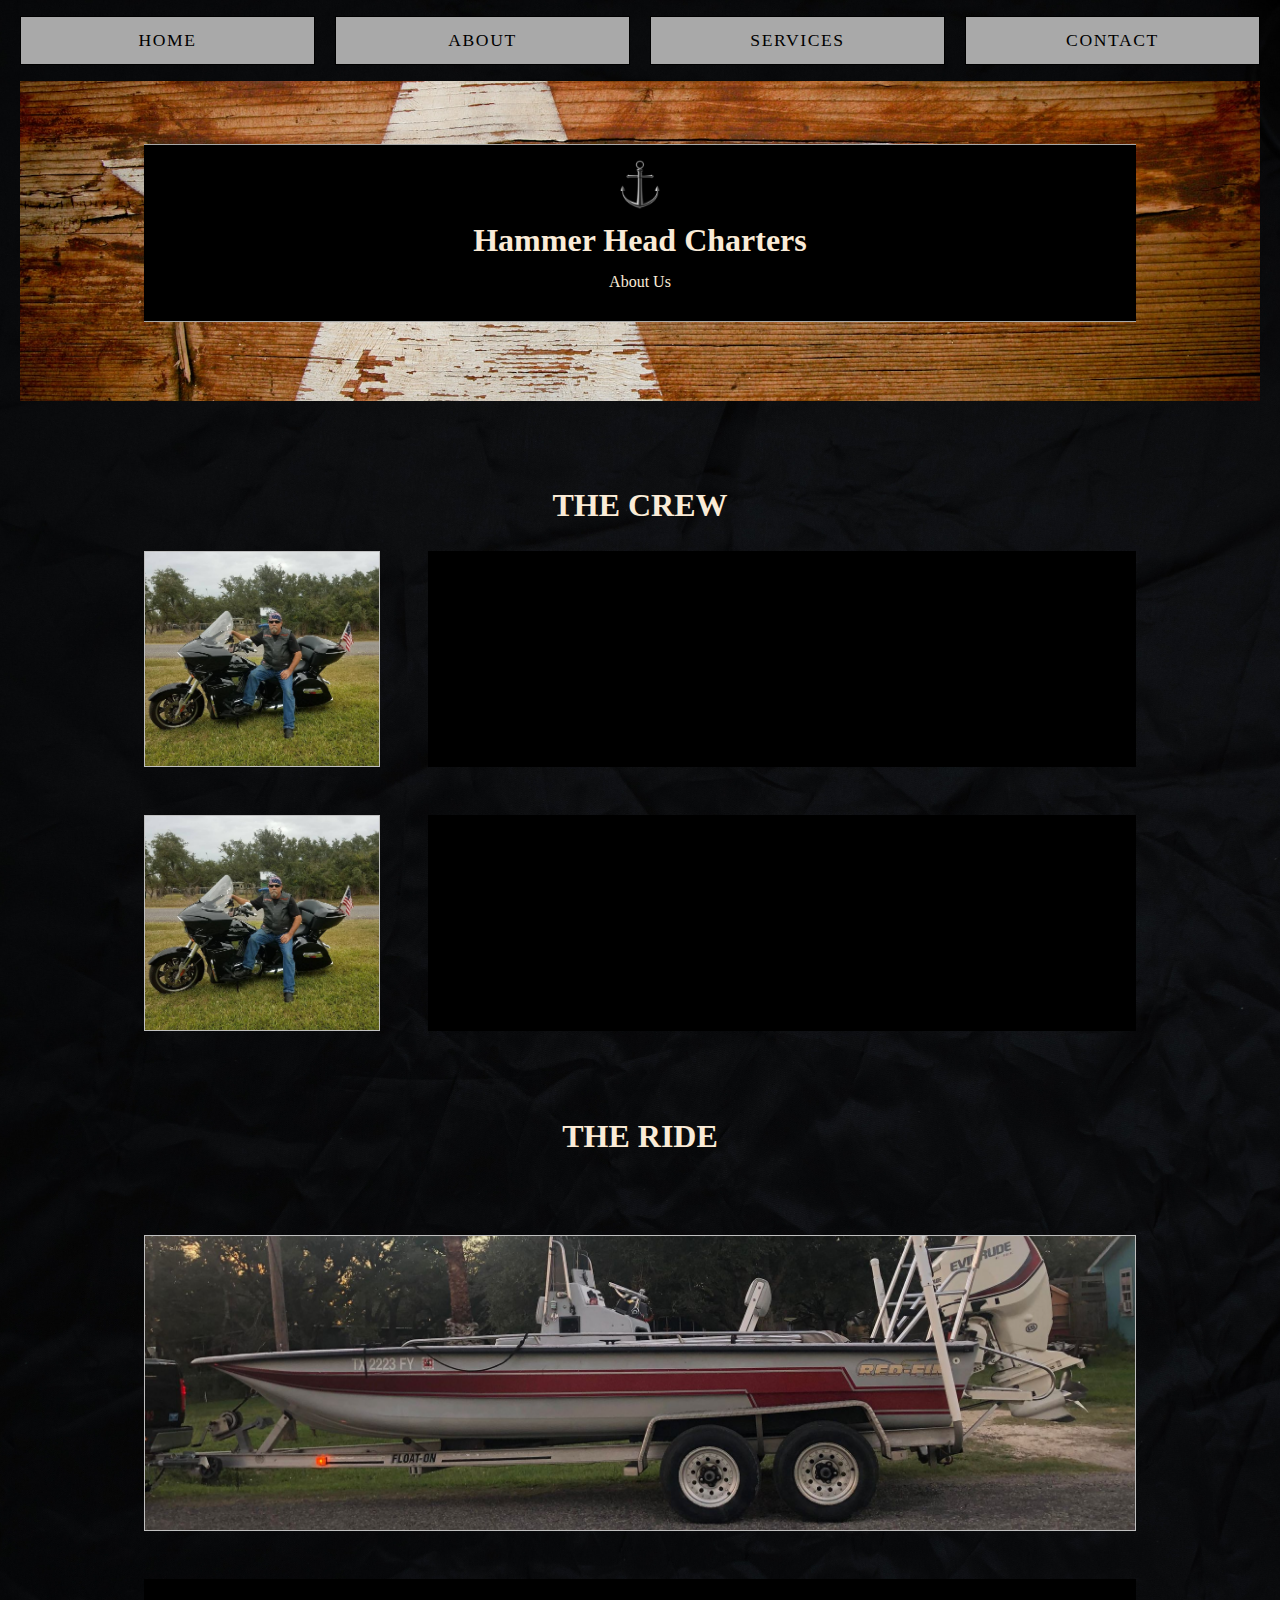
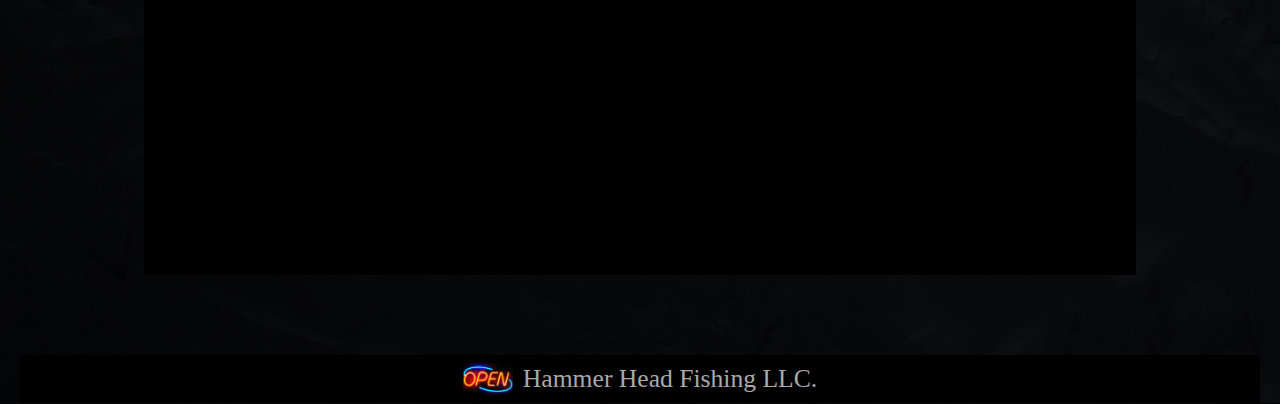
==== index2.html @ d733147a "added first commit of charter project" ====
<!DOCTYPE html>
<html lang="en">
<head>
    <meta charset="UTF-8">
    <meta http-equiv="X-UA-Compatible" content="IE=edge">
    <meta name="viewport" content="width=device-width, initial-scale=1.0">
    <title>Document</title>
    <link href="index.css" rel="stylesheet" />
</head>
<body>
    <div class="pg2margin">
  <nav class="main-nav">
        <ul>
        <li>
            <a href="index.html">Home</a>
        </li>
        <li>
            <a href="index2.html">About</a>
        </li>
        <li>
            <a href="index3.html">Services</a>
        </li>
        <li>
            <a href="index4.html">Contact</a>
        </li>
        </ul>
  </nav>

  <div class="hero-about">
    <h1 class="hero-logo"><img src='index1/logo.png' /></h1>
    <h1>Hammer Head Charters</h1>
    <p>About Us</p>
    </div>
    

<div>
    <h2 class="about-header">The Crew</h2>
</div>

<div class="grid-container">
    <div class="portrait"></div>
    <div class="bio"></div>

    <div class="portrait"></div>
    <div class="bio"></div>
</div>

<h2 class="about-header">The Ride</h2>

<div class="grid-container2">
    <div class="boat-pic"></div>
    <div class="boat-bio"></div>

</div>


<footer>
    <img src="index1/open.png" alt="opensign" />
    <P>Hammer Head Fishing LLC.</P>
</footer>
</div>
    
</body>

</html>
---- index.css ----
body {
    margin: 0 auto;
    max-width: 1500px;
    align-items: center;
    background: url("background.jpg");
    background-size: cover;
    background-position: center;
    
}



.main-nav ul {
    display: grid;
    grid-gap: 20px;
    padding: 0;
    list-style: none;
    grid-template-columns: repeat(4, 1fr);
    
}


.main-nav a {
    text-decoration: none;
    background: darkgrey;
    display: block;
    padding: 0.8rem;
    text-align: center;
    color: black;
    font-weight: 500;
    text-transform: uppercase;
    font-size: 1.1rem;
    font-family:fantasy;
    letter-spacing: .1rem;
    border: 1px black solid;
    
}

.main-nav a:hover {
    background-color:black;
    color:darkgrey;
    transition: .5s;
    border: 1px solid darkgray;
}

.hero {
    width: 100%;
    height: 20rem;
    background: url("index1/hero-img.jpg");
    background-size: cover;
    background-position: center;
    display: flex;
    flex-wrap: wrap;
    align-content: center;
    justify-content: center;
    margin-bottom: 80px;
}

.hero-logo {
    border-top: 1px darkgrey solid;
}

.hero h1 {
    display: flex;
    color:antiquewhite;
    width: 80%;
    height: 20%;
    margin-bottom: 0px;
    margin-top: 0px;
    background-color:black;
    align-items: center;
    justify-content: center;
    
}



.hero img {
    height: 50px;
    width: 40px;
    margin-top: 1rem;
}

.hero p {
    color:antiquewhite;
    width: 80%;
    text-align: center;
    height: 15%;
    margin-top: 0;
    background-color:black;
    border-bottom: 1px darkgrey solid;
}


.logo {
    height: 4rem;
    width: 100%;
    background-color: transparent;
    margin-top: 30px;
    display: flex;
    justify-content: center;
    
}

.logo img {
    height: 4rem;
    width: 5%;
}

.container {
    display: flex;
    width: 100%;
    height: 14rem;
    justify-content: space-around;
    margin-top: 30px;
}

.container div {
    width: 20%;
    height: 10rem;
    display: flex;
    justify-content: center;
    align-items: center;
    max-width: 30%;
    min-width: 25%;
}


.container p {
    font-size: 2rem;
    color: antiquewhite;
    display: flex;
    width: 50%;
    height: 65%;
    background-color:black;
    justify-content: center;
    align-items: center;
    border-radius: 50%;
}

.container a {
    text-decoration: none;
    color: antiquewhite;
    background-color: black;
    border-bottom: silver 2px solid;
    padding-bottom: 2px;
}

.box1 {
    background: url("index1/fishing.jpg");
    background-size: cover;
}

.box2 {
    background: url("index1/ducking.jpg");
    background-size: cover;
}

.box3 {
    background: url("index1/handshake.jpg");
    background-size: cover;
}

.contact {
    width: 100%;
    height: 10rem;
    margin-top: 30px;
    display: flex;
    justify-content: center;
    align-items: center;
    flex-wrap: wrap;
}

.contact div {
    color:antiquewhite;
    width: 30%;
    font-size: 2.2rem;
    display: flex;
    justify-content: center;
    flex-wrap: wrap;
    flex-shrink: 2;
   
}

.contact a {
    height: 80%;
    width: 100%;
    display: flex;
    justify-content: center;
    flex-wrap: wrap;
    flex-shrink: 2;
}

.email-img:hover {
    height: 5.5rem;
    width: 7rem;

}

.phone-img:hover {
    height: 7rem;
    width: 8rem;
}

.contact-border {
    border-left: 1px darkgrey solid;
    border-right: 1px darkgrey solid;
}

.contact img {
    height: 40%;
    width: 40%;
    
    
}

.contact p {
    text-align: center;
}

footer {
    width: 100%;
    height: 3rem;
    display: flex;
    margin-top: 3rem;
    justify-content: center;
    align-items: center;
    background-color: black;
}

footer p {
    font-size: 1.6rem;
    color: darkgrey;
}

footer img {
    height: 50px;
    width: 50px;
    margin-right: 10px;
}

@media only screen and (min-width: 800px) {
    .contact img {
        width: 25%;
        height: 25%;
    }
}

/* About Us Page */

.hero-about {
    width: 100%;
    height: 20rem;
    background: url("index2/hero-about.jpg");
    background-size: cover;
    background-position: center;
    display: flex;
    flex-wrap: wrap;
    align-content: center;
    justify-content: center;
    margin-bottom: 80px;
}

.hero-about h1 {
    display: flex;
    color:antiquewhite;
    width: 80%;
    height: 20%;
    margin-bottom: 0;
    margin-top: 0;
    background-color:black;
    align-items: center;
    justify-content: center;
    
}

.hero-about p {
    color:antiquewhite;
    width: 80%;
    text-align: center;
    height: 15%;
    margin-top: 0;
    background-color:black;
    border-bottom: 1px darkgrey solid;
}

.hero-about img {
    height: 50px;
    width: 40px;
    margin-top: 1rem;
}


.pg2margin {
    margin-left: 20px;
    margin-right: 20px;
}

.about-header {
    color: antiquewhite;
    margin-top: 7%;
    text-transform: uppercase;
    text-align: center;
    font-size: 2rem;
}

.grid-container {
    margin-left: 10%;
    display: grid;
    max-width: 80%;
    height: 30rem;
    grid-template-columns: 1fr 3fr;
    grid-template-rows: rpeat(2, 1fr);
    grid-gap: 3rem;
    margin-top: 1%;
}

.portrait {
    background: url(index2/atlas.JPG);
    background-size: cover;
    background-position: center;
    min-width: 10rem;
    border: silver 1px solid;
}

.bio {
    background-color: black;
}

.grid-container2 {
    display: grid;
    margin-left: 10%;
    margin-top: 5rem;
    margin-bottom:5rem;
    max-width: 80%;
    height: 40rem;
    grid-template-columns: 1fr;
    grid-template-rows: repeat(2, 1fr);
    grid-gap: 3rem;
}

.boat-pic {
    background: url("index2/oldboat.jpg");
    background-size: 100%;
    background-position: 20%;
    border: 1px silver solid;
}

.boat-bio {
    background-color: black;
}

/* contact page */

.hero-contact {
    width: 100%;
    height: 20rem;
    background: url("index4/hero-image.jpg");
    background-size: cover;
    background-position: center;
    display: flex;
    flex-wrap: wrap;
    align-content: center;
    justify-content: center;
    margin-bottom: 80px;
}

.hero-contact h1 {
    display: flex;
    color:antiquewhite;
    width: 80%;
    height: 20%;
    margin-bottom: 0;
    margin-top: 0;
    background-color:black;
    align-items: center;
    justify-content: center;
    
}

.hero-contact p {
    color:antiquewhite;
    width: 80%;
    text-align: center;
    height: 15%;
    margin-top: 0;
    background-color:black;
    border-bottom: 1px darkgrey solid;
}

.hero-contact img {
    height: 50px;
    width: 40px;
    margin-top: 1rem;
}
.contact-info4 {
    width: 100%;
    height:25rem;
    margin-top: 0;
    display: flex;
    justify-content: space-around;
    align-items: center;
}

.contact-info4-div {
    height: 80%;
    width: 40%;
    display: flex;
    color: white;
    font-family: fantasy;
    align-items: center;
    justify-content: center;
    flex-direction: column;
    background-color: black;
    border: silver 1px solid;
}

.contact-info4-div p {
    height: 100%;
    width:80%;
    display: flex;
    justify-content: center;
    align-items: center;
    margin-top: 0;
    margin-bottom: 0;
}

.call-us-header {
    font-size: 2.5rem;
    border-bottom: 1px silver solid;
}

.call-us-number {
    font-size: 2rem;
    
}

/* Services Page */

.hero-services {
    width: 100%;
    height: 20rem;
    background: url("index3/handshake.jpg");
    background-size: cover;
    background-position: center;
    display: flex;
    flex-wrap: wrap;
    align-content: center;
    justify-content: center;
    margin-bottom: 80px;
}

.hero-services h1 {
    display: flex;
    color:antiquewhite;
    width: 80%;
    height: 20%;
    margin-bottom: 0;
    margin-top: 0;
    background-color:black;
    align-items: center;
    justify-content: center;
    
}

.hero-services p {
    color:antiquewhite;
    width: 80%;
    text-align: center;
    height: 15%;
    margin-top: 0;
    background-color:black;
    border-bottom: 1px darkgrey solid;
}

.hero-services img {
    height: 50px;
    width: 40px;
    margin-top: 1rem;
}
.services-header {
    color:antiquewhite;
    text-align: center;
    font-size: 2rem;
}

.services-paragraph {
    color:antiquewhite;
    text-align: center;
    font-size: 1rem;
    letter-spacing: .1rem;
}
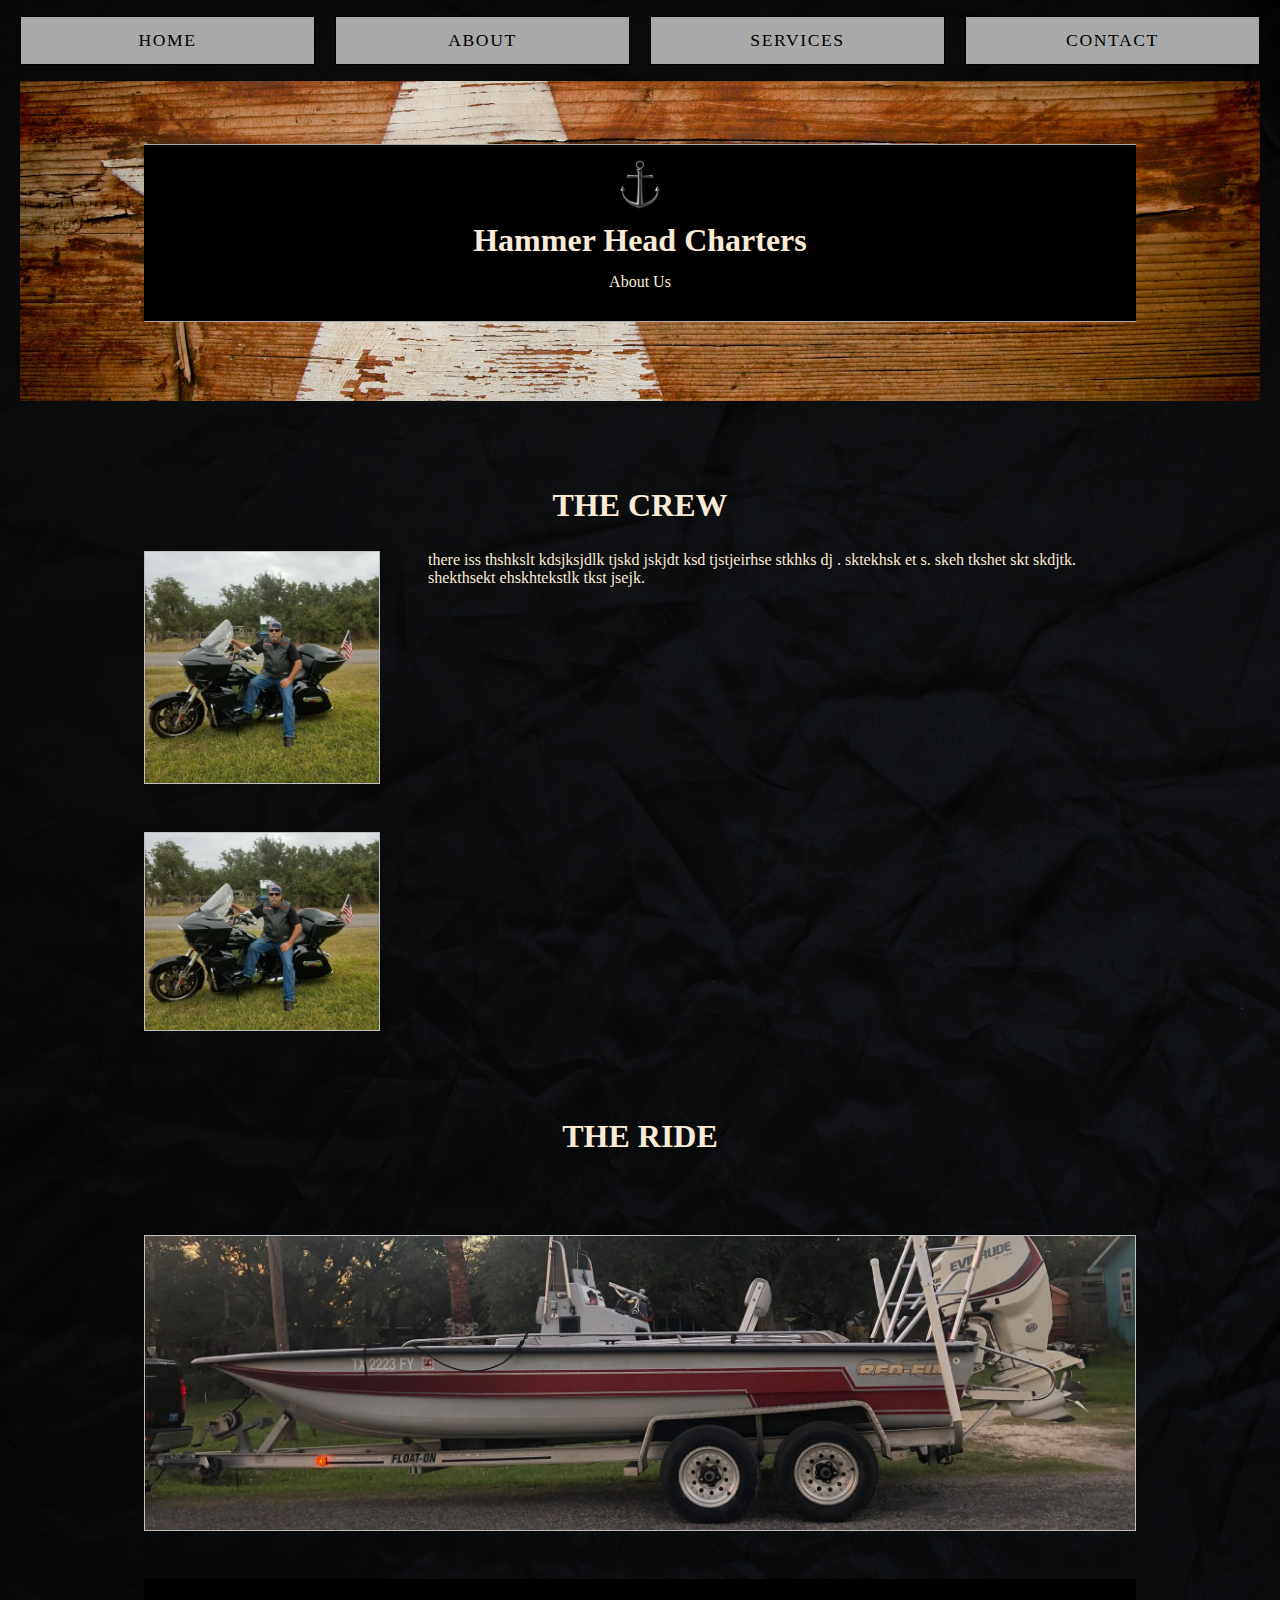
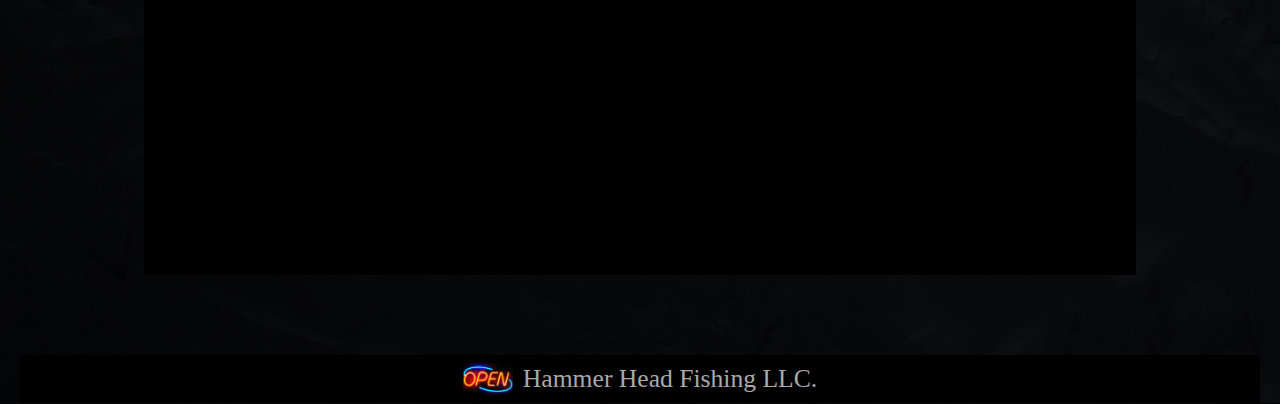
==== commit cbe6e614: "last commit before re-do on index2" ====
--- a/index2.html
+++ b/index2.html
@@ -39,7 +39,7 @@
 
 <div class="grid-container">
     <div class="portrait"></div>
-    <div class="bio"></div>
+    <div class="bio">there iss thshkslt kdsjksjdlk tjskd jskjdt ksd tjstjeirhse stkhks dj . sktekhsk et s. skeh tkshet skt skdjtk. shekthsekt ehskhtekstlk tkst jsejk.</div>
 
     <div class="portrait"></div>
     <div class="bio"></div>
--- a/index.css
+++ b/index.css
@@ -40,7 +40,7 @@
     background-color:black;
     color:darkgrey;
     transition: .5s;
-    border: 1px solid darkgray;
+    border: 1px solid darkgrey;
 }
 
 .hero {
@@ -116,13 +116,20 @@
 }
 
 .container div {
-    width: 20%;
-    height: 10rem;
-    display: flex;
-    justify-content: center;
-    align-items: center;
-    max-width: 30%;
-    min-width: 25%;
+    width: 15rem;
+    height: 15rem;
+    display: flex;
+    justify-content: center;
+    align-items: center;
+    border-radius: 50%;
+    border-top: 2px silver solid;
+    border-bottom: 2px silver solid;
+}
+
+.container div:hover {
+    width: 17rem;
+    height: 17rem;
+    transition: 1s;
 }
 
 
@@ -130,20 +137,27 @@
     font-size: 2rem;
     color: antiquewhite;
     display: flex;
-    width: 50%;
-    height: 65%;
-    background-color:black;
-    justify-content: center;
-    align-items: center;
-    border-radius: 50%;
-}
+    width: 100%;
+    height: 40%;
+    background-color:black;
+    justify-content: center;
+    align-items: center;
+    border-radius: 15%;
+    border-top: 1px silver solid;
+    border-bottom: 1px silver solid;
+}
+
+
 
 .container a {
     text-decoration: none;
     color: antiquewhite;
     background-color: black;
+    padding-bottom: 2px;
+}
+
+.container a:hover {
     border-bottom: silver 2px solid;
-    padding-bottom: 2px;
 }
 
 .box1 {
@@ -162,29 +176,34 @@
 }
 
 .contact {
-    width: 100%;
+    width: 80%;
+    margin: 0 auto;
     height: 10rem;
-    margin-top: 30px;
-    display: flex;
-    justify-content: center;
-    align-items: center;
-    flex-wrap: wrap;
+    margin-top: 4rem;
+    display: flex;
+    justify-content: center;
+    align-items: center;
+    flex-wrap: wrap;
+    margin-bottom: 0;
+    
 }
 
 .contact div {
     color:antiquewhite;
     width: 30%;
+    height: 7rem;
     font-size: 2.2rem;
     display: flex;
     justify-content: center;
+    align-items: center;
     flex-wrap: wrap;
     flex-shrink: 2;
-   
-}
+    border-bottom: silver 1px solid;
+    
+}
+
 
 .contact a {
-    height: 80%;
-    width: 100%;
     display: flex;
     justify-content: center;
     flex-wrap: wrap;
@@ -192,27 +211,26 @@
 }
 
 .email-img:hover {
-    height: 5.5rem;
-    width: 7rem;
-
+    margin-bottom: 2rem;
+    transition: .5s;
 }
 
 .phone-img:hover {
-    height: 7rem;
-    width: 8rem;
-}
-
-.contact-border {
-    border-left: 1px darkgrey solid;
-    border-right: 1px darkgrey solid;
+    margin-bottom: 2rem;
+    transition: .5s;
+}
+
+#loc {
+    height: 4rem;
+    width: 4rem;
 }
 
 .contact img {
-    height: 40%;
-    width: 40%;
-    
-    
-}
+    max-height: 60%;
+    max-width: 60%;
+}
+
+
 
 .contact p {
     text-align: center;
@@ -324,7 +342,7 @@
 }
 
 .bio {
-    background-color: black;
+    color:antiquewhite;
 }
 
 .grid-container2 {
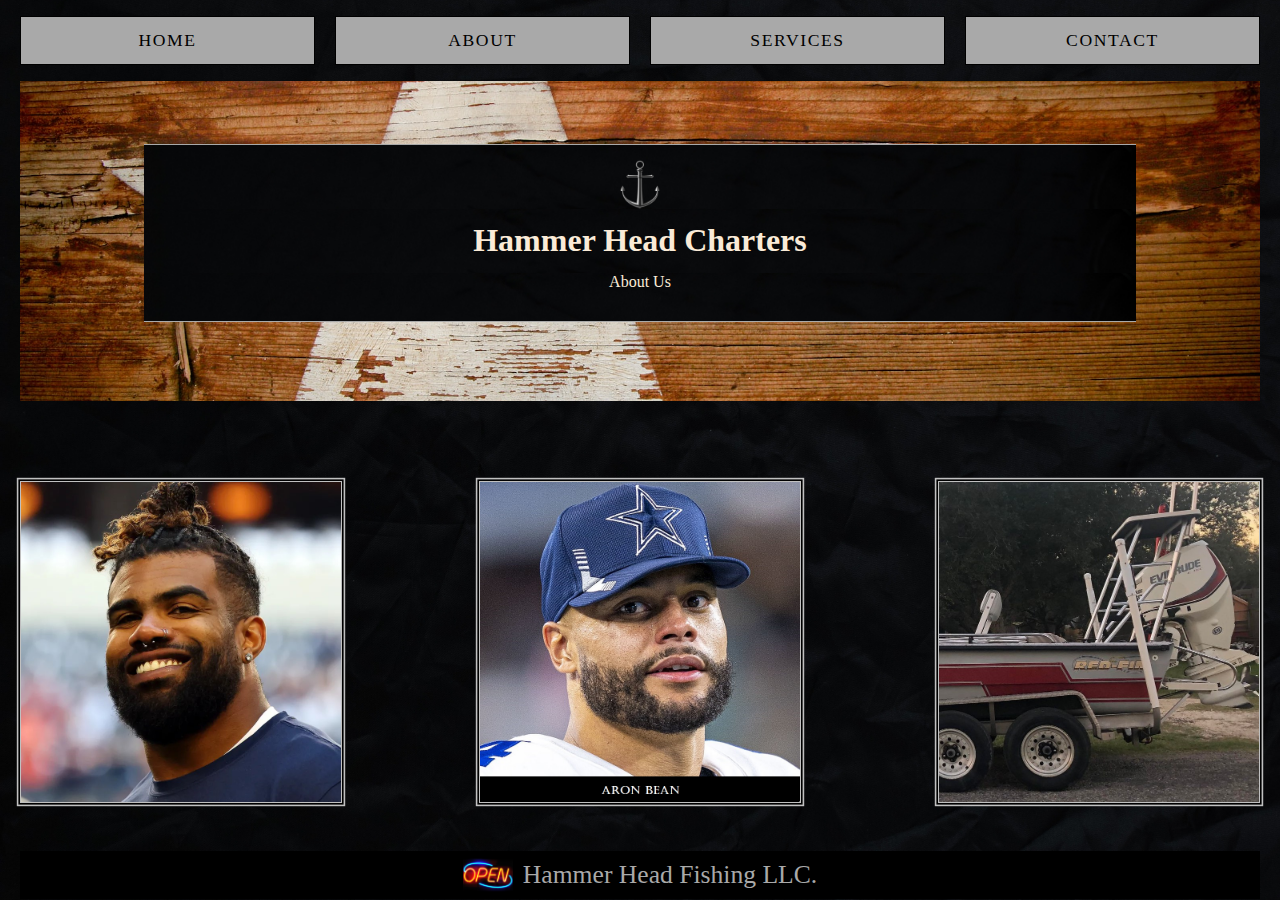
==== commit 1977f9ad: "done for the night" ====
--- a/index2.html
+++ b/index2.html
@@ -32,26 +32,12 @@
     <p>About Us</p>
     </div>
     
+    <div class="portrait">
+    <img src="index2/zeke.jpg" />
+    <img src="index2/dak.jpg" />
+    <img src="index2/oldboat.jpg" />
+    </div>
 
-<div>
-    <h2 class="about-header">The Crew</h2>
-</div>
-
-<div class="grid-container">
-    <div class="portrait"></div>
-    <div class="bio">there iss thshkslt kdsjksjdlk tjskd jskjdt ksd tjstjeirhse stkhks dj . sktekhsk et s. skeh tkshet skt skdjtk. shekthsekt ehskhtekstlk tkst jsejk.</div>
-
-    <div class="portrait"></div>
-    <div class="bio"></div>
-</div>
-
-<h2 class="about-header">The Ride</h2>
-
-<div class="grid-container2">
-    <div class="boat-pic"></div>
-    <div class="boat-bio"></div>
-
-</div>
 
 
 <footer>
--- a/index.css
+++ b/index.css
@@ -67,7 +67,8 @@
     height: 20%;
     margin-bottom: 0px;
     margin-top: 0px;
-    background-color:black;
+    background-image: url('background.jpg');
+    background-size: cover;
     align-items: center;
     justify-content: center;
     
@@ -87,7 +88,8 @@
     text-align: center;
     height: 15%;
     margin-top: 0;
-    background-color:black;
+    background-image: url('background.jpg');
+    background-size: cover;
     border-bottom: 1px darkgrey solid;
 }
 
@@ -286,7 +288,8 @@
     height: 20%;
     margin-bottom: 0;
     margin-top: 0;
-    background-color:black;
+    background-image: url('background.jpg');
+    background-size: cover;
     align-items: center;
     justify-content: center;
     
@@ -298,7 +301,8 @@
     text-align: center;
     height: 15%;
     margin-top: 0;
-    background-color:black;
+    background-image: url('background.jpg');
+    background-size: cover;
     border-bottom: 1px darkgrey solid;
 }
 
@@ -314,58 +318,18 @@
     margin-right: 20px;
 }
 
-.about-header {
-    color: antiquewhite;
-    margin-top: 7%;
-    text-transform: uppercase;
-    text-align: center;
-    font-size: 2rem;
-}
-
-.grid-container {
-    margin-left: 10%;
-    display: grid;
-    max-width: 80%;
-    height: 30rem;
-    grid-template-columns: 1fr 3fr;
-    grid-template-rows: rpeat(2, 1fr);
-    grid-gap: 3rem;
-    margin-top: 1%;
-}
-
 .portrait {
-    background: url(index2/atlas.JPG);
-    background-size: cover;
-    background-position: center;
-    min-width: 10rem;
-    border: silver 1px solid;
-}
-
-.bio {
-    color:antiquewhite;
-}
-
-.grid-container2 {
-    display: grid;
-    margin-left: 10%;
-    margin-top: 5rem;
-    margin-bottom:5rem;
-    max-width: 80%;
-    height: 40rem;
-    grid-template-columns: 1fr;
-    grid-template-rows: repeat(2, 1fr);
-    grid-gap: 3rem;
-}
-
-.boat-pic {
-    background: url("index2/oldboat.jpg");
-    background-size: 100%;
-    background-position: 20%;
+   display: flex;
+   justify-content: space-between;
+}
+
+.portrait img {
+    height: 20rem;
+    width: 20rem;
     border: 1px silver solid;
-}
-
-.boat-bio {
-    background-color: black;
+    box-shadow: 0px 0px 0px .1rem black,
+    0px 0px 0px .2rem silver;
+    ;
 }
 
 /* contact page */
@@ -390,7 +354,8 @@
     height: 20%;
     margin-bottom: 0;
     margin-top: 0;
-    background-color:black;
+    background-image: url('background.jpg');
+    background-size: cover;
     align-items: center;
     justify-content: center;
     
@@ -402,7 +367,8 @@
     text-align: center;
     height: 15%;
     margin-top: 0;
-    background-color:black;
+    background-image: url('background.jpg');
+    background-size: cover;
     border-bottom: 1px darkgrey solid;
 }
 
@@ -475,7 +441,8 @@
     height: 20%;
     margin-bottom: 0;
     margin-top: 0;
-    background-color:black;
+    background-image: url('background.jpg');
+    background-size: cover;
     align-items: center;
     justify-content: center;
     
@@ -487,7 +454,8 @@
     text-align: center;
     height: 15%;
     margin-top: 0;
-    background-color:black;
+    background-image: url('background.jpg');
+    background-size: cover;
     border-bottom: 1px darkgrey solid;
 }
 
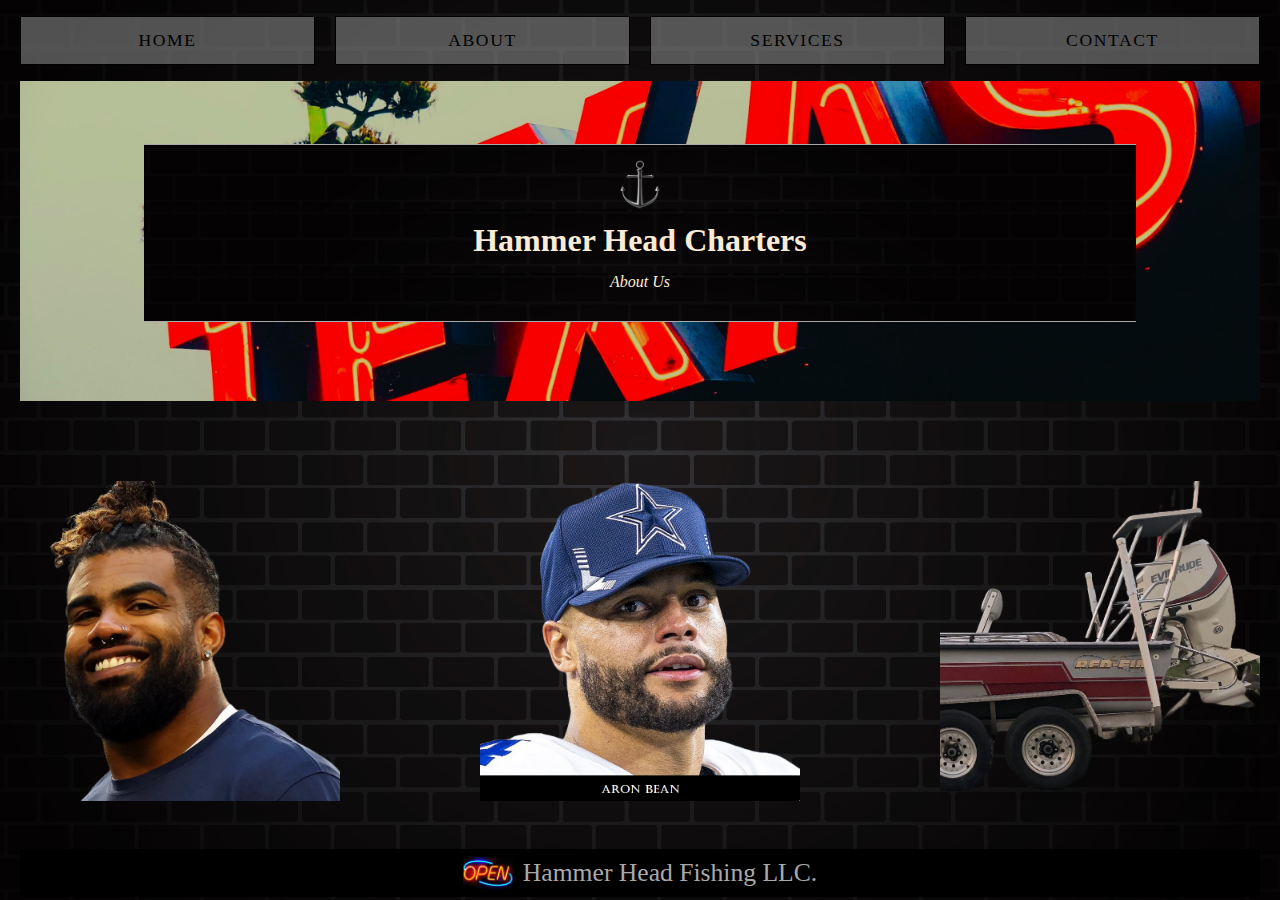
==== commit c8a177ae: "Did some more stuff with the about us images" ====
--- a/index2.html
+++ b/index2.html
@@ -33,9 +33,9 @@
     </div>
     
     <div class="portrait">
-    <img src="index2/zeke.jpg" />
+    <img src="index2/zeke.png" />
     <img src="index2/dak.jpg" />
-    <img src="index2/oldboat.jpg" />
+    <img src="index2/boat.png" />
     </div>
 
 
--- a/index.css
+++ b/index.css
@@ -22,7 +22,7 @@
 
 .main-nav a {
     text-decoration: none;
-    background: darkgrey;
+    background: rgba(128, 128, 128, 0.632);
     display: block;
     padding: 0.8rem;
     text-align: center;
@@ -83,6 +83,7 @@
 }
 
 .hero p {
+    font-style: italic;
     color:antiquewhite;
     width: 80%;
     text-align: center;
@@ -131,12 +132,17 @@
 .container div:hover {
     width: 17rem;
     height: 17rem;
-    transition: 1s;
-}
+    box-shadow: 0px 0px 20px 10px black;
+    transition: .5s;
+
+}
+
+
 
 
 .container p {
     font-size: 2rem;
+    font-style: italic;
     color: antiquewhite;
     display: flex;
     width: 100%;
@@ -156,11 +162,10 @@
     color: antiquewhite;
     background-color: black;
     padding-bottom: 2px;
-}
-
-.container a:hover {
     border-bottom: silver 2px solid;
 }
+
+
 
 .box1 {
     background: url("index1/fishing.jpg");
@@ -176,6 +181,17 @@
     background: url("index1/handshake.jpg");
     background-size: cover;
 }
+
+.box4 {
+    background: url("index1/camera.jpg");
+    background-size: cover;
+}
+
+.box4-hidden {
+    display: none;
+}
+
+
 
 .contact {
     width: 80%;
@@ -296,6 +312,7 @@
 }
 
 .hero-about p {
+    font-style: italic;
     color:antiquewhite;
     width: 80%;
     text-align: center;
@@ -326,10 +343,7 @@
 .portrait img {
     height: 20rem;
     width: 20rem;
-    border: 1px silver solid;
-    box-shadow: 0px 0px 0px .1rem black,
-    0px 0px 0px .2rem silver;
-    ;
+    background-size: cover;
 }
 
 /* contact page */
@@ -362,6 +376,7 @@
 }
 
 .hero-contact p {
+    font-style: italic;
     color:antiquewhite;
     width: 80%;
     text-align: center;
@@ -377,6 +392,8 @@
     width: 40px;
     margin-top: 1rem;
 }
+
+
 .contact-info4 {
     width: 100%;
     height:25rem;
@@ -396,7 +413,14 @@
     justify-content: center;
     flex-direction: column;
     background-color: black;
+    opacity: 65%;
     border: silver 1px solid;
+}
+
+.contact-info4-div:hover {
+    height: 85%;
+    width: 45%;
+    transition: 1s;
 }
 
 .contact-info4-div p {
@@ -419,6 +443,15 @@
     
 }
 
+.call-us-number a {
+    color: white;
+}
+
+.call-us-number a:hover {
+    font-size: 2.2rem;
+    transition: 1s;
+}
+
 /* Services Page */
 
 .hero-services {
@@ -449,6 +482,7 @@
 }
 
 .hero-services p {
+    font-style: italic;
     color:antiquewhite;
     width: 80%;
     text-align: center;
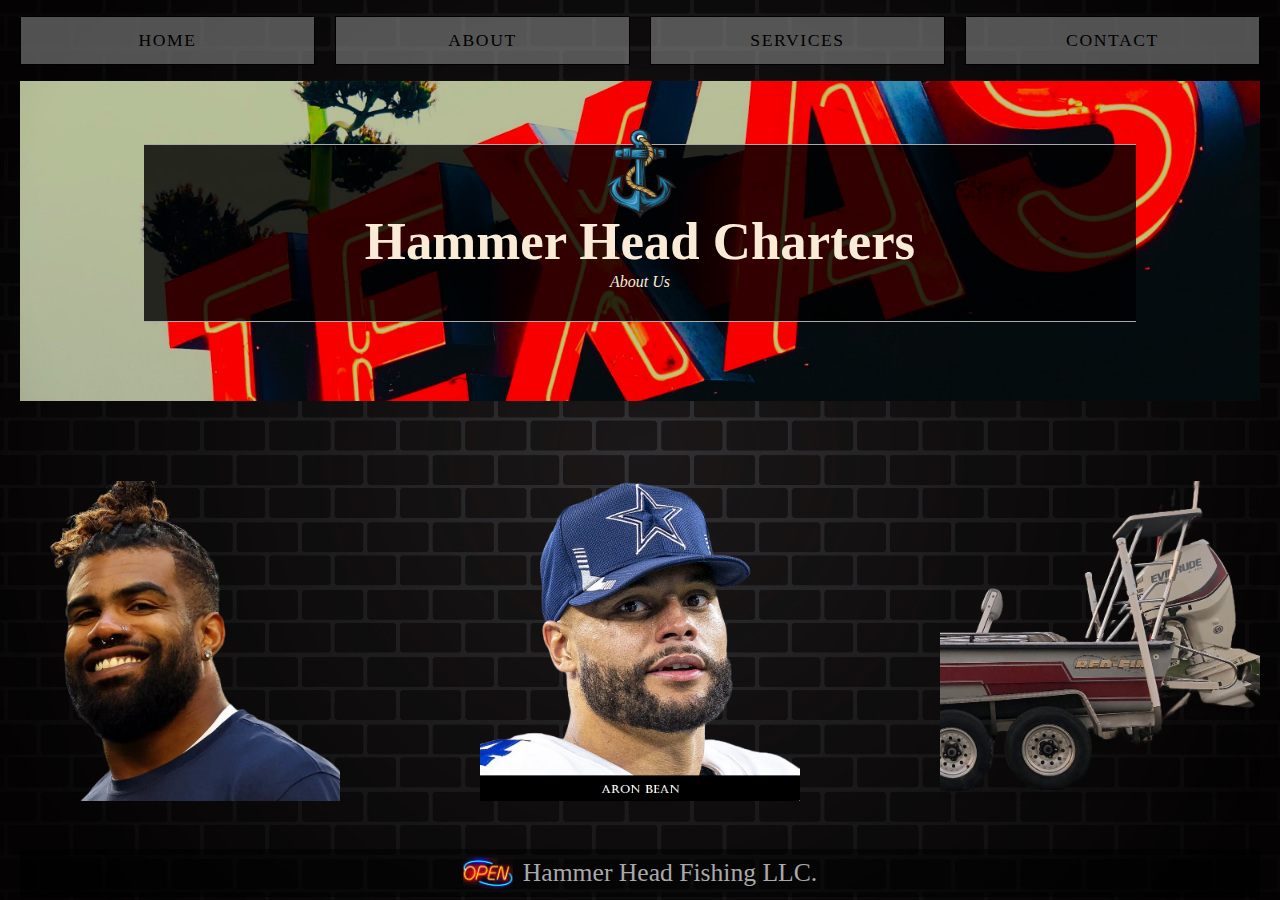
==== commit 34605ae6: "Made services and contact responsive" ====
--- a/index2.html
+++ b/index2.html
@@ -45,7 +45,6 @@
     <P>Hammer Head Fishing LLC.</P>
 </footer>
 </div>
-    
 </body>
 
 </html>--- a/index.css
+++ b/index.css
@@ -7,6 +7,7 @@
     background-position: center;
     
 }
+
 
 
 
@@ -16,9 +17,7 @@
     padding: 0;
     list-style: none;
     grid-template-columns: repeat(4, 1fr);
-    
-}
-
+}
 
 .main-nav a {
     text-decoration: none;
@@ -37,7 +36,7 @@
 }
 
 .main-nav a:hover {
-    background-color:black;
+    background-color: rgba(0, 0, 0, .1);
     color:darkgrey;
     transition: .5s;
     border: 1px solid darkgrey;
@@ -46,14 +45,14 @@
 .hero {
     width: 100%;
     height: 20rem;
-    background: url("index1/hero-img.jpg");
+    background-image: url('index1/hero-img.jpg');
     background-size: cover;
     background-position: center;
     display: flex;
     flex-wrap: wrap;
     align-content: center;
     justify-content: center;
-    margin-bottom: 80px;
+    margin-bottom: 8rem;
 }
 
 .hero-logo {
@@ -62,35 +61,34 @@
 
 .hero h1 {
     display: flex;
-    color:antiquewhite;
+    font-size: 2.5rem;
+    color: aliceblue;
+    background-color:rgba(0, 0, 0, .8);
     width: 80%;
     height: 20%;
     margin-bottom: 0px;
     margin-top: 0px;
-    background-image: url('background.jpg');
-    background-size: cover;
-    align-items: center;
-    justify-content: center;
-    
+    background-size: cover;
+    align-items: center;
+    justify-content: center;
 }
 
 
 
 .hero img {
-    height: 50px;
-    width: 40px;
-    margin-top: 1rem;
+    height: 6rem;
+    width: 4.5rem;
+    z-index: 2;
 }
 
 .hero p {
     font-style: italic;
     color:antiquewhite;
+    background-color:rgba(0, 0, 0, .8);
     width: 80%;
     text-align: center;
     height: 15%;
     margin-top: 0;
-    background-image: url('background.jpg');
-    background-size: cover;
     border-bottom: 1px darkgrey solid;
 }
 
@@ -115,7 +113,8 @@
     width: 100%;
     height: 14rem;
     justify-content: space-around;
-    margin-top: 30px;
+    margin-top: 2rem;
+    margin-bottom: 2rem;
 }
 
 .container div {
@@ -197,19 +196,19 @@
     width: 80%;
     margin: 0 auto;
     height: 10rem;
-    margin-top: 4rem;
+    margin-top: 8rem;
     display: flex;
     justify-content: center;
     align-items: center;
     flex-wrap: wrap;
     margin-bottom: 0;
-    
+    background-color: rgba(0, 0, 0, .15);
 }
 
 .contact div {
     color:antiquewhite;
     width: 30%;
-    height: 7rem;
+    height: 10rem;
     font-size: 2.2rem;
     display: flex;
     justify-content: center;
@@ -228,14 +227,16 @@
     flex-shrink: 2;
 }
 
-.email-img:hover {
-    margin-bottom: 2rem;
-    transition: .5s;
-}
-
-.phone-img:hover {
-    margin-bottom: 2rem;
-    transition: .5s;
+.contact img {
+    height: 5rem;
+    width: 7rem;
+}
+
+.contact img:hover {
+height: 6rem;
+width: 8rem;
+margin-bottom: 2rem;
+transition: 1s;
 }
 
 #loc {
@@ -261,7 +262,7 @@
     margin-top: 3rem;
     justify-content: center;
     align-items: center;
-    background-color: black;
+    background-color: rgba(0, 0, 0, .5);
 }
 
 footer p {
@@ -275,13 +276,6 @@
     margin-right: 10px;
 }
 
-@media only screen and (min-width: 800px) {
-    .contact img {
-        width: 25%;
-        height: 25%;
-    }
-}
-
 /* About Us Page */
 
 .hero-about {
@@ -299,12 +293,13 @@
 
 .hero-about h1 {
     display: flex;
+    font-size: 3.3rem;
     color:antiquewhite;
     width: 80%;
     height: 20%;
     margin-bottom: 0;
     margin-top: 0;
-    background-image: url('background.jpg');
+    background-color:rgba(0, 0, 0, .8);
     background-size: cover;
     align-items: center;
     justify-content: center;
@@ -318,15 +313,15 @@
     text-align: center;
     height: 15%;
     margin-top: 0;
-    background-image: url('background.jpg');
+    background-color:rgba(0, 0, 0, .8);
     background-size: cover;
     border-bottom: 1px darkgrey solid;
 }
 
 .hero-about img {
-    height: 50px;
-    width: 40px;
-    margin-top: 1rem;
+    height: 6rem;
+    width: 4.5rem;
+    z-index: 2;
 }
 
 
@@ -363,12 +358,13 @@
 
 .hero-contact h1 {
     display: flex;
+    font-size: 3.3rem;
     color:antiquewhite;
     width: 80%;
     height: 20%;
     margin-bottom: 0;
     margin-top: 0;
-    background-image: url('background.jpg');
+    background-color:rgba(0, 0, 0, .8);
     background-size: cover;
     align-items: center;
     justify-content: center;
@@ -382,15 +378,15 @@
     text-align: center;
     height: 15%;
     margin-top: 0;
-    background-image: url('background.jpg');
+    background-color:rgba(0, 0, 0, .8);
     background-size: cover;
     border-bottom: 1px darkgrey solid;
 }
 
 .hero-contact img {
-    height: 50px;
-    width: 40px;
-    margin-top: 1rem;
+    height: 6rem;
+    width: 4.5rem;
+    z-index: 2;
 }
 
 
@@ -418,8 +414,8 @@
 }
 
 .contact-info4-div:hover {
-    height: 85%;
-    width: 45%;
+    height: 82%;
+    width: 42%;
     transition: 1s;
 }
 
@@ -431,6 +427,7 @@
     align-items: center;
     margin-top: 0;
     margin-bottom: 0;
+    text-align: center;
 }
 
 .call-us-header {
@@ -440,15 +437,17 @@
 
 .call-us-number {
     font-size: 2rem;
-    
+    display: flex;
+    flex-wrap: wrap;
+    word-break: break-word;
 }
 
 .call-us-number a {
-    color: white;
+    color: darkred;
 }
 
 .call-us-number a:hover {
-    font-size: 2.2rem;
+    font-size: 2.1rem;
     transition: 1s;
 }
 
@@ -469,12 +468,13 @@
 
 .hero-services h1 {
     display: flex;
+    font-size: 3.3rem;
     color:antiquewhite;
     width: 80%;
     height: 20%;
     margin-bottom: 0;
     margin-top: 0;
-    background-image: url('background.jpg');
+    background-color:rgba(0, 0, 0, .8);
     background-size: cover;
     align-items: center;
     justify-content: center;
@@ -488,25 +488,433 @@
     text-align: center;
     height: 15%;
     margin-top: 0;
-    background-image: url('background.jpg');
+    background-color:rgba(0, 0, 0, .8);
     background-size: cover;
     border-bottom: 1px darkgrey solid;
 }
 
 .hero-services img {
-    height: 50px;
-    width: 40px;
-    margin-top: 1rem;
-}
+    height: 6rem;
+    width: 4.5rem;
+    z-index: 2;
+}
+
+.header-box {
+    width: 100%;
+    display: flex;
+    justify-content: center;
+    margin-top: 2rem;
+}
+
 .services-header {
     color:antiquewhite;
     text-align: center;
-    font-size: 2rem;
+    align-self: center;
+    width: 80%;
+    font-size: 3rem;
+    margin-top: 0;
+    margin-bottom: 1.5rem;
 }
 
 .services-paragraph {
+    margin: 0 auto;
     color:antiquewhite;
-    text-align: center;
-    font-size: 1rem;
+    width: 70%;
+    text-align: center;
+    font-size: 1.4rem;
     letter-spacing: .1rem;
+    line-height: 2rem;
+    margin-bottom: 2rem;
+    margin-top: 2rem;
+    background:rgba(0, 0, 0, .1);
+}
+
+.services-paragraph a {
+    text-decoration: none;
+    color:rgb(154, 2, 2);
+    font-style: italic;
+    font-size: 1.4rem;
+    border: 1px silver solid;
+    padding: .7rem;
+    border-radius: 2%;
+    background-color: rgba(0, 0, 0, .3);
+}
+
+.services-paragraph a:hover {
+    font-size: 1.6rem;
+    color:bisque;
+    transition: 1s;
+}
+
+.fish-pics {
+    width: 90%;
+    height: 40rem;
+    margin: 0 auto;
+    background-color: 0, 0, 0, 0;
+    display: flex;
+    justify-content: space-around;
+}
+
+.fish-pics img {
+    width: 16rem;
+    height: 12rem;
+    margin-left: 1rem;
+    margin-right: 1rem;
+    opacity: 1;
+    margin-top: 3rem;
+    border-top: 1px silver solid;
+    border-bottom: 1px silver solid;
+}
+
+.fish-pics img:hover {
+    width: 20rem;
+    height: 14rem;
+    transition: 1s;
+
+}
+
+.fish1 {
+    background: rgba(0, 0, 0, 0.5);
+    border: 2px silver solid;
+    border-radius: 1%;
+    display: flex;
+    flex-direction: column;
+    justify-content: center;
+    
+}
+
+
+.fish1 div {
+    
+    height:30%;
+    width: 100%;
+    margin-top: 2;
+    margin-bottom: 2rem;
+    display: flex; 
+    align-items: center;
+    justify-content: center;
+}
+
+.fishbox-2 {
+    flex-basis: 10%;
+    color: silver;
+    font-size: 3rem;
+    font-style: italic;
+    border-bottom: 2px silver solid;
+}
+
+
+.fishbox-1 {
+    flex-basis: 45%;
+}
+
+.fishbox-3  {
+    flex-basis: 45%;
+    display: flex;
+    flex-direction: column;
+   
+}
+
+.fishbox-3 div {
+    width: 100%;
+    flex-basis: 1;
+    justify-content: center;
+    color: silver;
+    font-size: 1.5rem;
+    font-family:monospace;
+    margin-left: 1rem;
+    margin-right: 1rem;
+}
+
+#malard-div {
+    width: 100%;
+    display: flex;
+    justify-content: center;
+}
+
+.malard {
+    height: 8rem;
+    width: 8rem;
+    margin: auto 0;
+}
+
+.full-text {
+    text-align: center;
+    display: flex;
+    justify-content: center;
+    align-items: center;
+    width: 100%;
+    height: 3rem;
+    margin-top: 2rem;
+}
+.full-text div {
+    border: 1px silver solid;
+    color: silver;
+    background-color:rgba(0, 0, 0, .6);
+    font-size: 1.7rem;
+    display: flex;
+    justify-content: center;
+    align-items: center;
+    border-radius: 25px;
+    height: 100%;
+    width: 30%;
+    letter-spacing: .5rem;
+}
+
+.short-text {
+    text-align: center;
+    display: none;
+    justify-content: center;
+    align-items: center;
+    width: 100%;
+    height: 3rem;
+    margin-top: 2rem;
+    
+}
+
+.short-text div {
+    border: 1px silver solid;
+    color: silver;
+    background-color:rgba(0, 0, 0, .6);
+    font-size: 1.7rem;
+    display: flex;
+    justify-content: center;
+    align-items: center;
+    border-radius: 25px;
+    height: 100%;
+    width: 30%;
+    min-width: 14rem;
+    letter-spacing: .5rem;
+}
+
+.short-text div:hover,
+.full-text div:hover {
+    width: 35%;
+    height: 110%;
+    background-color: silver;
+    color: black;
+    border: black 1px solid;
+    box-shadow: 0px 0px 10px 10px black;
+    opacity: .6;
+    transition: 1s;
+}
+
+.short-text a,
+.full-text a {
+    display:  flex;
+    justify-content: center;
+    width: 100%;
+    height: 100%;
+    text-decoration: none;
+}
+
+
+
+@media screen and (max-width: 550px) {
+    .main-nav ul {
+        display: flex;
+        flex-direction: column;
+        
+    }
+
+    .main-nav a {
+        border-radius: 25px;
+        background-color: rgba(0, 0, 0, .1);
+        color:darkgrey;
+        transition: .5s;
+        border: 1px solid darkgrey;
+        letter-spacing: .5rem;
+    }
+}
+
+@media screen and (max-width: 750px) {
+        .main-nav a {
+            border-radius: 25px;
+        }
+
+        .hero h1,
+        .hero-about h1,
+        .hero-contact h1,
+        .hero-services h1 {
+            font-size: 2rem;
+            text-align: center;
+        }
+}
+
+@media screen and (max-width: 470px) {
+    .hero h1,
+    .hero-about h1,
+    .hero-contact h1,
+    .hero-servces h1 {
+        font-size: 1.3rem;
+        
+    }
+
+    .fish-pics img {
+        width: 12rem;
+    }
+
+    .fish-pics img:hover {
+        width: 14rem;
+    }
+}
+
+@media screen and (max-width: 1075px) and (min-width: 775px) {
+    .container div {
+        height: 10rem;
+        width: 10rem;
+    }
+
+    .container div:hover {
+        height: 12rem;
+        width: 12rem;
+    }
+
+    .container {
+        margin-bottom: 0;
+        align-items: center;
+        height: 10rem;
+
+    }
+
+    .hero,
+    .hero-about,
+    .hero-contact,
+    .hero-services {
+        margin-bottom: 5rem;
+    }
+
+    .contact {
+        margin-top: 4rem;
+    }
+
+    
+}
+
+@media screen and (max-width: 775px) {
+    .hero,
+    .hero-about,
+    .hero-contact,
+    .hero-services {
+        margin-bottom: 5rem;
+    }
+
+    .container {
+        flex-direction: column;
+        align-items: center;
+        justify-content: center;
+        height: 70rem;
+
+    }
+
+    .container div {
+        margin-top: 2rem;
+        margin-bottom: 2rem;
+        width: 15rem;
+        height: 15rem;
+    }
+
+    .contact {
+        margin-top: 1rem;
+    }
+
+}
+
+@media screen and (max-width: 550px) {
+    .contact {
+        height: 30rem;
+        flex-direction: column;
+        flex-wrap: nowrap;
+    }
+
+    .contact img {
+        min-width: 5rem;
+    }
+}
+
+@media screen and (max-width: 1120px) {
+    .call-us-header {
+        font-size: 2rem;
+    }
+}
+
+@media screen and (max-width: 915px) {
+    .call-us-header {
+        font-size: 1.5rem;
+    }
+    .call-us-number {
+        font-size: 1.5rem;
+    }
+    
+}
+
+@media screen and (max-width: 705px) {
+    .contact-info4 {
+        flex-direction: column;
+        height: 35rem;
+    }
+
+    .contact-info4-div {
+        width: 55%;
+        height: 40%;
+    }
+
+    .contact-info4 div:hover {
+        width: 60%;
+        height: 45%;
+    }
+}
+
+@media screen and (max-width: 380px) {
+    .call-us-header {
+        font-size: 1.2rem;
+    }
+    .call-us-number {
+        font-size: 1.2rem;
+    }
+
+    .fish-pics {
+        height: 150rem;
+    }
+
+    footer p {
+        display: none;
+    }
+}
+
+@media screen and (max-width: 1040px) {
+    .portrait {
+        flex-direction: column;
+        align-items: center;
+    }
+
+    .fish-pics {
+        flex-direction: column;
+        margin-top: 2rem;
+        margin-bottom: 2rem;
+        height: 130rem;
+        max-width: 60%;
+        text-align: center;
+    }
+
+    .full-text {
+        display: none;
+    }
+
+    .short-text {
+        display: flex;
+    }
+    
+}
+
+@media screen and (max-width: 1325px) {
+    .full-text div {
+        letter-spacing: .1rem;
+    }
+}
+
+@media screen and (max-width: 365px) {
+    .fish-pics {
+        height: 150rem;
+    }
 }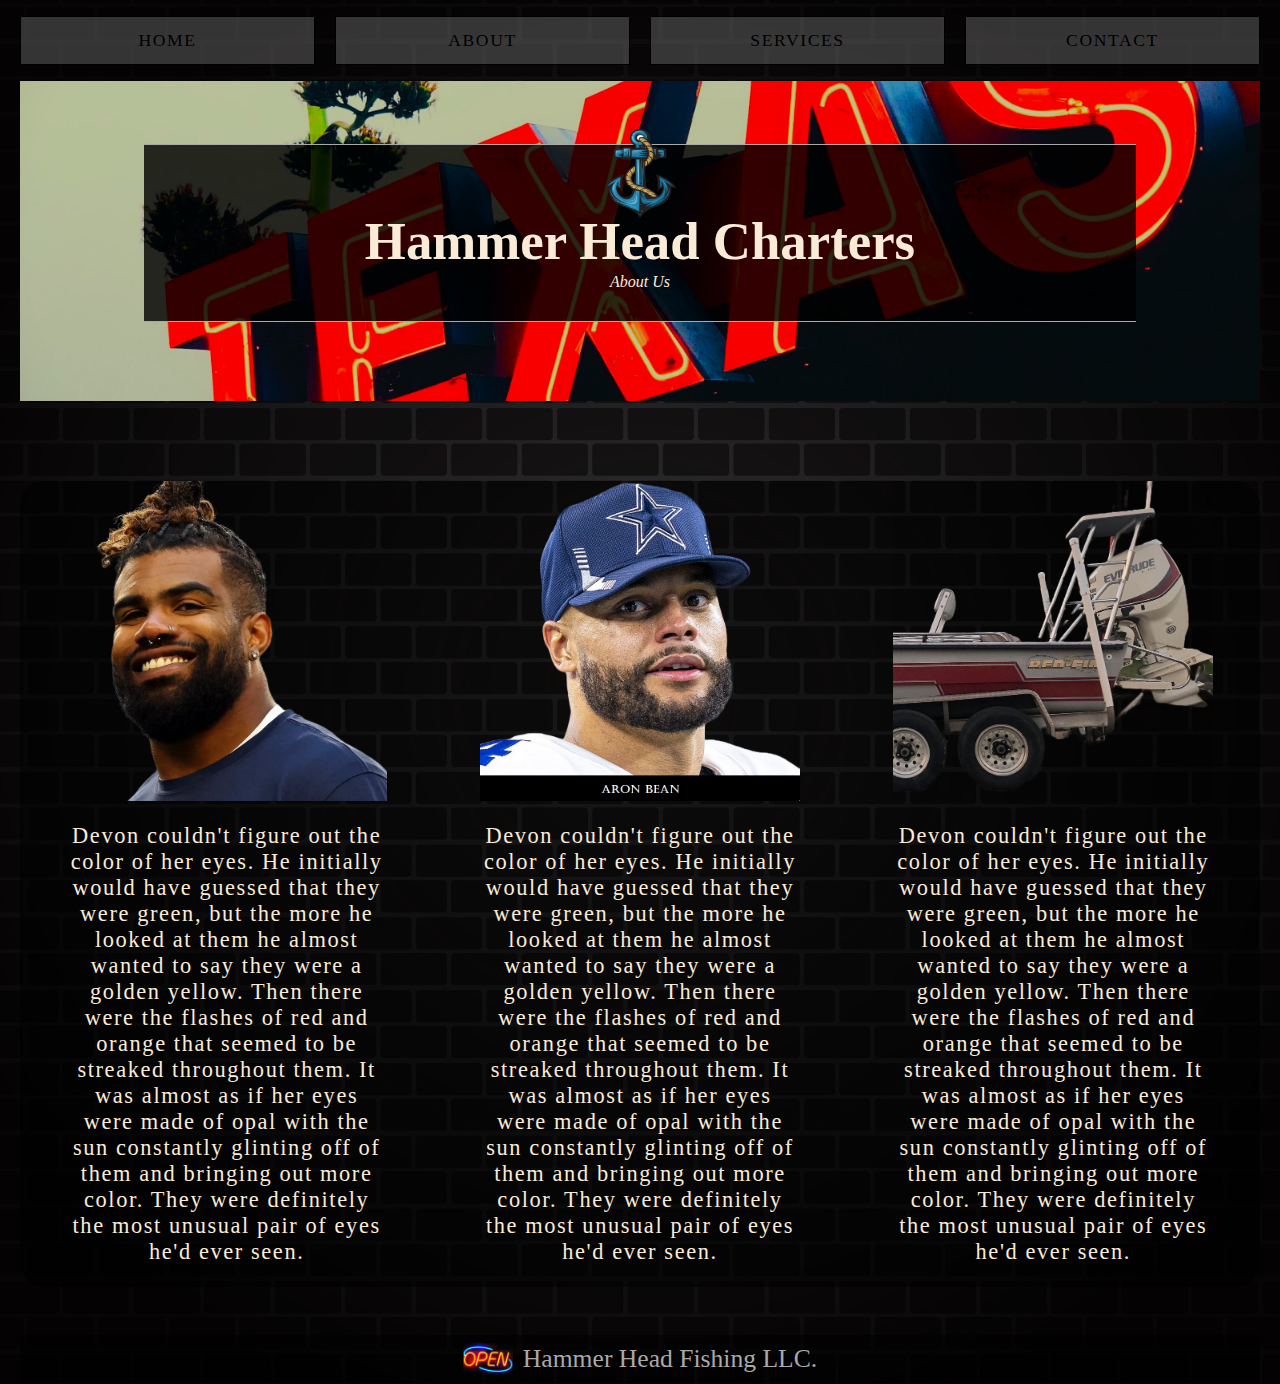
==== commit 542405ef: "Made about us ready for pictures/personal info" ====
--- a/index2.html
+++ b/index2.html
@@ -33,9 +33,18 @@
     </div>
     
     <div class="portrait">
-    <img src="index2/zeke.png" />
-    <img src="index2/dak.jpg" />
-    <img src="index2/boat.png" />
+    <div>
+        <img src="index2/zeke.png" />
+        <P>Devon couldn't figure out the color of her eyes. He initially would have guessed that they were green, but the more he looked at them he almost wanted to say they were a golden yellow. Then there were the flashes of red and orange that seemed to be streaked throughout them. It was almost as if her eyes were made of opal with the sun constantly glinting off of them and bringing out more color. They were definitely the most unusual pair of eyes he'd ever seen.</P>
+    </div>
+    <div>
+        <img src="index2/dak.jpg" />
+        <p>Devon couldn't figure out the color of her eyes. He initially would have guessed that they were green, but the more he looked at them he almost wanted to say they were a golden yellow. Then there were the flashes of red and orange that seemed to be streaked throughout them. It was almost as if her eyes were made of opal with the sun constantly glinting off of them and bringing out more color. They were definitely the most unusual pair of eyes he'd ever seen.</p>
+    </div>
+    <div>
+        <img src="index2/boat.png" />
+        <p>Devon couldn't figure out the color of her eyes. He initially would have guessed that they were green, but the more he looked at them he almost wanted to say they were a golden yellow. Then there were the flashes of red and orange that seemed to be streaked throughout them. It was almost as if her eyes were made of opal with the sun constantly glinting off of them and bringing out more color. They were definitely the most unusual pair of eyes he'd ever seen.</p>
+    </div>
     </div>
 
 
--- a/index.css
+++ b/index.css
@@ -21,7 +21,7 @@
 
 .main-nav a {
     text-decoration: none;
-    background: rgba(128, 128, 128, 0.632);
+    background: rgba(128, 128, 128, 0.4);
     display: block;
     padding: 0.8rem;
     text-align: center;
@@ -332,7 +332,21 @@
 
 .portrait {
    display: flex;
-   justify-content: space-between;
+   justify-content: space-around;
+   background-color:rgba(0, 0, 0, .5);
+   border-radius: 25px;
+}
+
+.portrait div {
+    display: flex;
+    font-size: 1.4rem;
+    letter-spacing: .1rem;
+    color: antiquewhite;
+    flex-direction: column;
+    justify-content: space-around;
+    align-items: center;
+    width: 20rem;
+    text-align: center;
 }
 
 .portrait img {
@@ -718,6 +732,7 @@
     }
 
     .main-nav a {
+        border: 1px red solid;
         border-radius: 25px;
         background-color: rgba(0, 0, 0, .1);
         color:darkgrey;
@@ -803,15 +818,15 @@
         flex-direction: column;
         align-items: center;
         justify-content: center;
-        height: 70rem;
+        height: 130rem;
 
     }
 
     .container div {
         margin-top: 2rem;
         margin-bottom: 2rem;
-        width: 15rem;
-        height: 15rem;
+        width: 30rem;
+        height: 30rem;
     }
 
     .contact {
@@ -830,6 +845,15 @@
     .contact img {
         min-width: 5rem;
     }
+
+    .container {
+        height: 70rem;
+    }
+
+    .container div {
+        height: 15rem;
+        width: 15rem;
+    }
 }
 
 @media screen and (max-width: 1120px) {
@@ -852,11 +876,14 @@
     .contact-info4 {
         flex-direction: column;
         height: 35rem;
+        width: 90%;
+        margin: 0 auto;
     }
 
     .contact-info4-div {
-        width: 55%;
+        width: 90%;
         height: 40%;
+
     }
 
     .contact-info4 div:hover {
@@ -879,6 +906,11 @@
 
     footer p {
         display: none;
+    }
+
+    .portrait {
+        width: 30rem;
+        overflow: hidden;
     }
 }
 
@@ -886,6 +918,16 @@
     .portrait {
         flex-direction: column;
         align-items: center;
+    }
+
+    .portrait div {
+        margin-bottom: 2rem;
+        width: 30rem;
+    }
+
+    .portrait img {
+        height: 30rem;
+        width: 30rem;
     }
 
     .fish-pics {
@@ -913,8 +955,37 @@
     }
 }
 
-@media screen and (max-width: 365px) {
+@media screen and (max-width: 350px) {
     .fish-pics {
         height: 150rem;
     }
+    .portrait {
+        width: 100%;
+        margin: 0 auto;
+    }
+    .portrait div {
+        width: 100%;
+        font-size: .8rem;
+    }
+    .portrait p {
+        width: 15rem;
+    }
+    .portrait img {
+       width: 30rem;
+       height: 30rem;
+       margin-top: 2rem;
+    }
+}
+
+@media screen and (max-width: 515px) {
+    .portrait div {
+        margin-bottom: 2rem;
+        width: 20rem;
+    }
+
+    .portrait img {
+        height: 20rem;
+        width: 20rem;
+        margin-bottom: 2rem;
+    }
 }